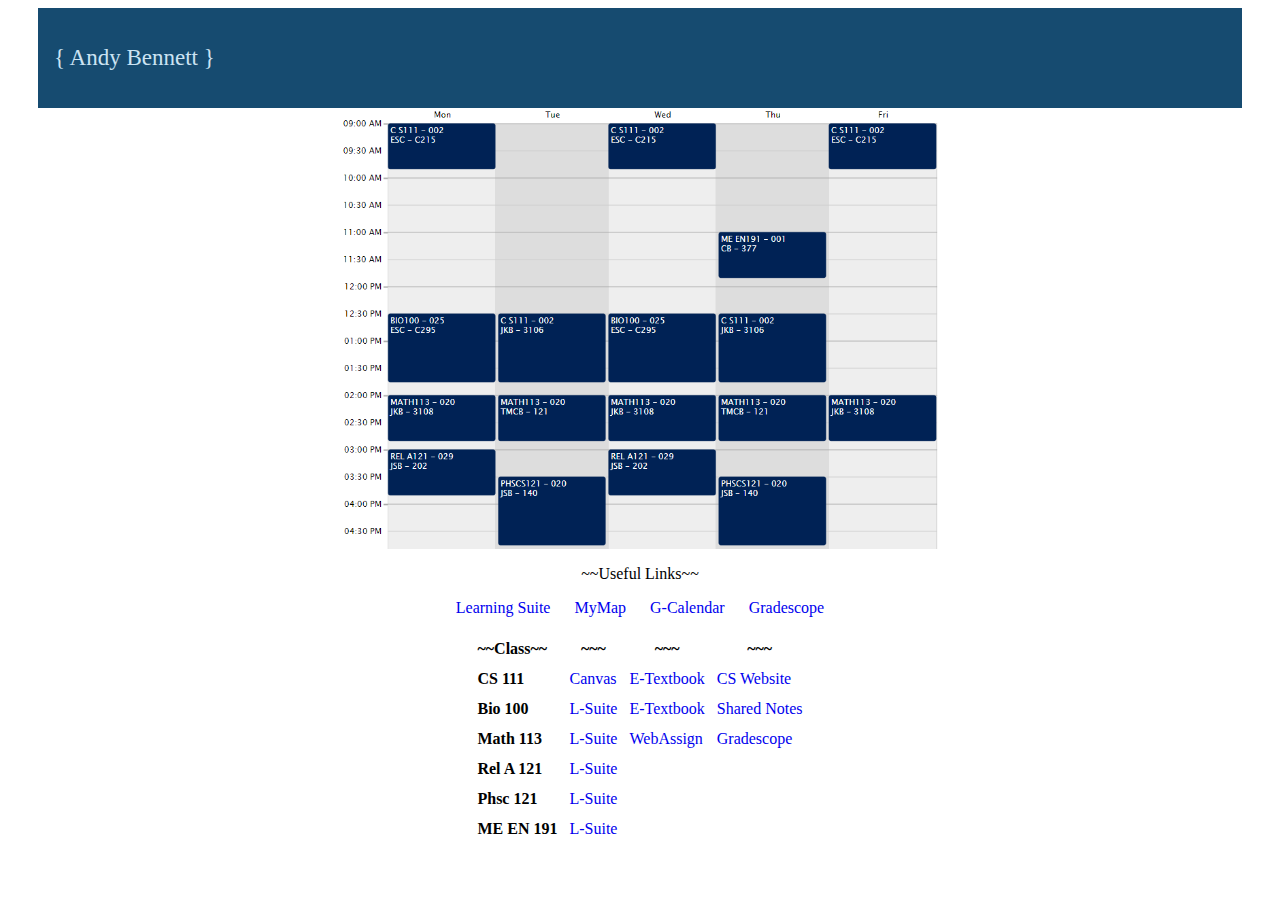
==== index.html @ 12419b52 "updated links" ====
<!doctype html>
<html>
  <head>
    <link rel="stylesheet" href="Styles/index.css"> 
    <title>Andy</title>
  </head>
  <body>
    <div class="nav-bar">
      <p>{ Andy Bennett }</p>
    </div>
    <div class="photo-section">
      <img class="schedule" src="Images/Schedule.PNG" alt="My Schedule!">
    </div>
    <div class = "useful-links">
        <p>
            ~~Useful Links~~
        </p>
        <div class="CS">
          <p>
            <a target="_blank" style="text-decoration: none" href="https://learningsuite.byu.edu/">Learning Suite</a>
            <a target="_blank" style="text-decoration: none" href="https://y.byu.edu/ry/ae/prod/mymap/cgi/summary.cgi">MyMap</a>
            <a target="_blank" style="text-decoration: none" href="https://calendar.google.com/calendar/u/0/r">G-Calendar</a>
            <a target="_blank" style="text-decoration: none" href="https://www.gradescope.com/account">Gradescope</a>
          </p>
        </div>
        
    </div>
    <div class = "class-links">
      <table>
          <tbody>
            <tr>
              <th class="class">~~Class~~</th>
              <th id="special">~~~</th>
              <th id="special">~~~</th>
              <th id="special">~~~</th>
            </tr>
            <tr>
              <th>CS 111</th>
              <td><a target="_blank" style="text-decoration: none" href="https://byu.instructure.com/courses/15317">Canvas</a></td>
              <td><a target="_blank" style="text-decoration: none" href="http://composingprograms.com/pages/11-getting-started.html">E-Textbook</a></td>
              <td><a target="_blank" style="text-decoration: none" href="https://cs111.cs.byu.edu/">CS Website</a></td>
            </tr>
            <tr>
              <th>Bio 100</th>
              <td><a target="_blank" style="text-decoration: none;" href="https://learningsuite.byu.edu/cid-bLXAX1V5tR2f/student/home">L-Suite</a></td>
              <td><a target="_blank" style="text-decoration: none;" href="https://online.vitalsource.com/reader/books/9780134814209">E-Textbook</a></td>
              <td><a target="_blank" style="text-decoration: none;" href="https://docs.google.com/document/d/1ce1p1_Q8fwex_ut7D4UWNd8t-EmlRaFt9-L9Tcf8neo/edit">Shared Notes</a></td>

              <!-- look man, I barely understand how these stupid textbook websites work, here's a few websites I scraped for this link -->
              <!-- https://coursematerials.vitalsource.com/v3/access/bWSuvzpjJtVV1igyT6gnTzmN -->
              <!-- https://bc.vitalsource.com/books/9780134814209?bc_token=28fca180-0a34-013b-86a7-3a0736f5fa8e&relaunch_vbid=9780134814209&course_dash_relaunch=true -->
              <!-- https://online.vitalsource.com/reader/books/9780134814209 -->
            </tr>
            <tr>
              <th>Math 113</td>
              <td><a target="_blank" style="text-decoration: none" href="https://learningsuite.byu.edu/cid-PIANohjJZRRq/student/home">L-Suite</a></td>
              <td><a target="_blank" style="text-decoration: none" href="https://www.cengage.com/dashboard">WebAssign</a></td>
              <td><a target="_blank" style="text-decoration: none" href="https://www.gradescope.com/courses/425726">Gradescope</a></td>

            </tr>
            <tr>
              <th>Rel A 121</td>
              <td><a target="_blank" style="text-decoration: none" href="https://learningsuite.byu.edu/cid-_4eXFJ1_WUcv/student/home">L-Suite</a></td>
            </tr>
            <tr>
              <th>Phsc 121</td>
              <td><a target="_blank" style="text-decoration: none" href="https://learningsuite.byu.edu/cid-kF63uLWTiOZI/student/home">L-Suite</a></td>
            </tr>
            <tr>
              <th>ME EN 191</td>
              <td><a target="_blank" style="text-decoration: none" href="https://learningsuite.byu.edu/cid-gkfcaEm_OJmF/student/home">L-Suite</a></td>
            </tr>
          </tbody>
      </table>
    </div>
    <p></p>
  </body>
</html>
---- Styles/index.css ----
.nav-bar {
    background-color: #164b70;
    color: #cce3f3;
    padding: 14px 16px;
    font-size: 23px;
    margin-left: 30px;
    margin-right: 30px;
}
.photo-section > .schedule {
    width: 600px;
    height: auto;
    display: block;
    margin-left: auto;
    margin-right: auto;
}
.useful-links {
    text-align: center;
}
.useful-links a {
    padding: 10px;
}
.class-links {
    text-align: left;
    display: flex;
    justify-content: center;
}
.class-links th, td {
    padding: 5px;
}
.class-links #special {
    text-align: center;
}
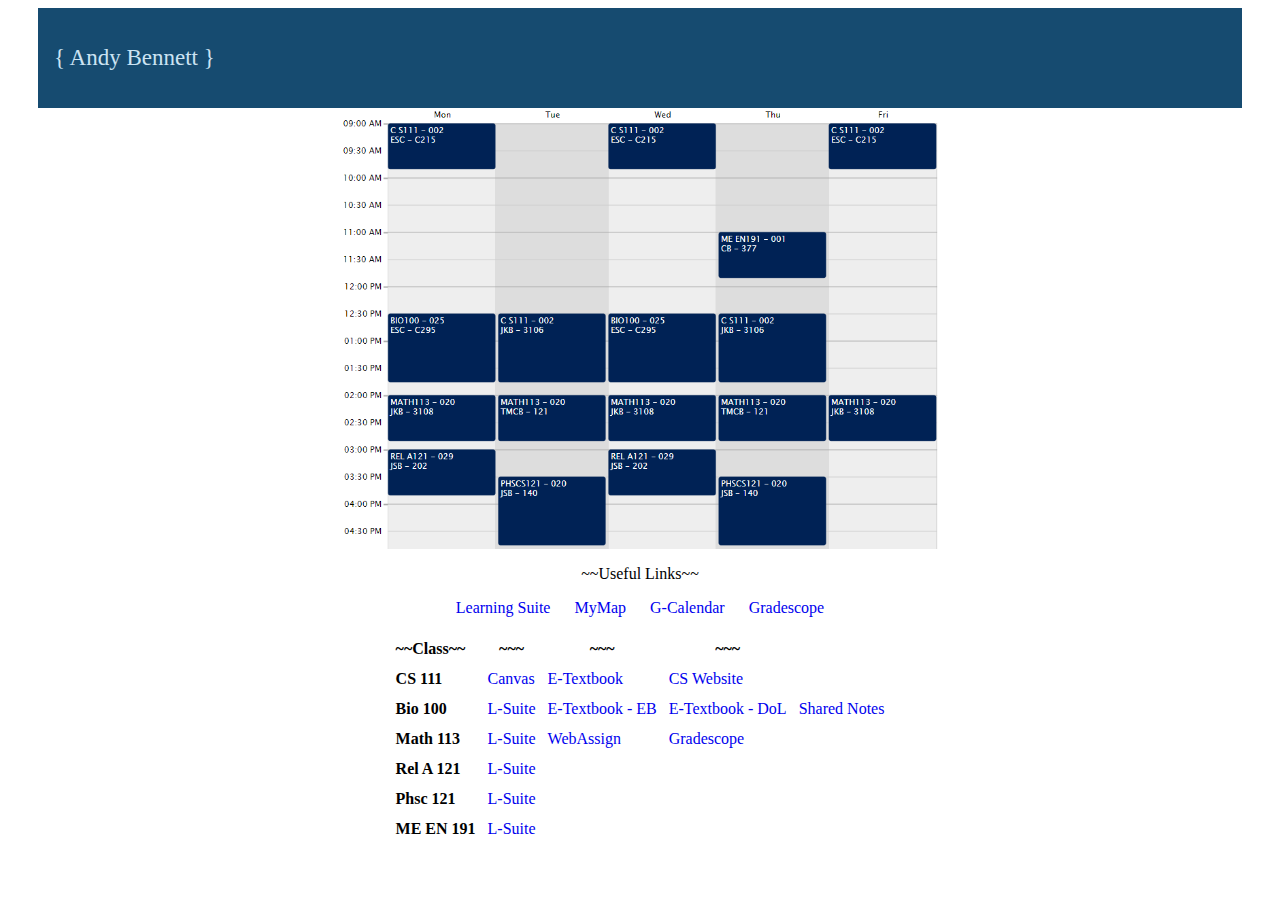
==== commit 1d44fd0f: "added second bio textbook link" ====
--- a/index.html
+++ b/index.html
@@ -43,7 +43,8 @@
             <tr>
               <th>Bio 100</th>
               <td><a target="_blank" style="text-decoration: none;" href="https://learningsuite.byu.edu/cid-bLXAX1V5tR2f/student/home">L-Suite</a></td>
-              <td><a target="_blank" style="text-decoration: none;" href="https://online.vitalsource.com/reader/books/9780134814209">E-Textbook</a></td>
+              <td><a target="_blank" style="text-decoration: none;" href="https://online.vitalsource.com/reader/books/9780134814209">E-Textbook - EB</a></td>
+              <td><a target="_blank" style="text-decoration: none;" href="http://125.22.40.134:8080/jspui/bitstream/123456789/3178/1/15%20Wilson%2C%20The%20Diversity%20of%20Life.pdf">E-Textbook - DoL</a></td>
               <td><a target="_blank" style="text-decoration: none;" href="https://docs.google.com/document/d/1ce1p1_Q8fwex_ut7D4UWNd8t-EmlRaFt9-L9Tcf8neo/edit">Shared Notes</a></td>
 
               <!-- look man, I barely understand how these stupid textbook websites work, here's a few websites I scraped for this link -->
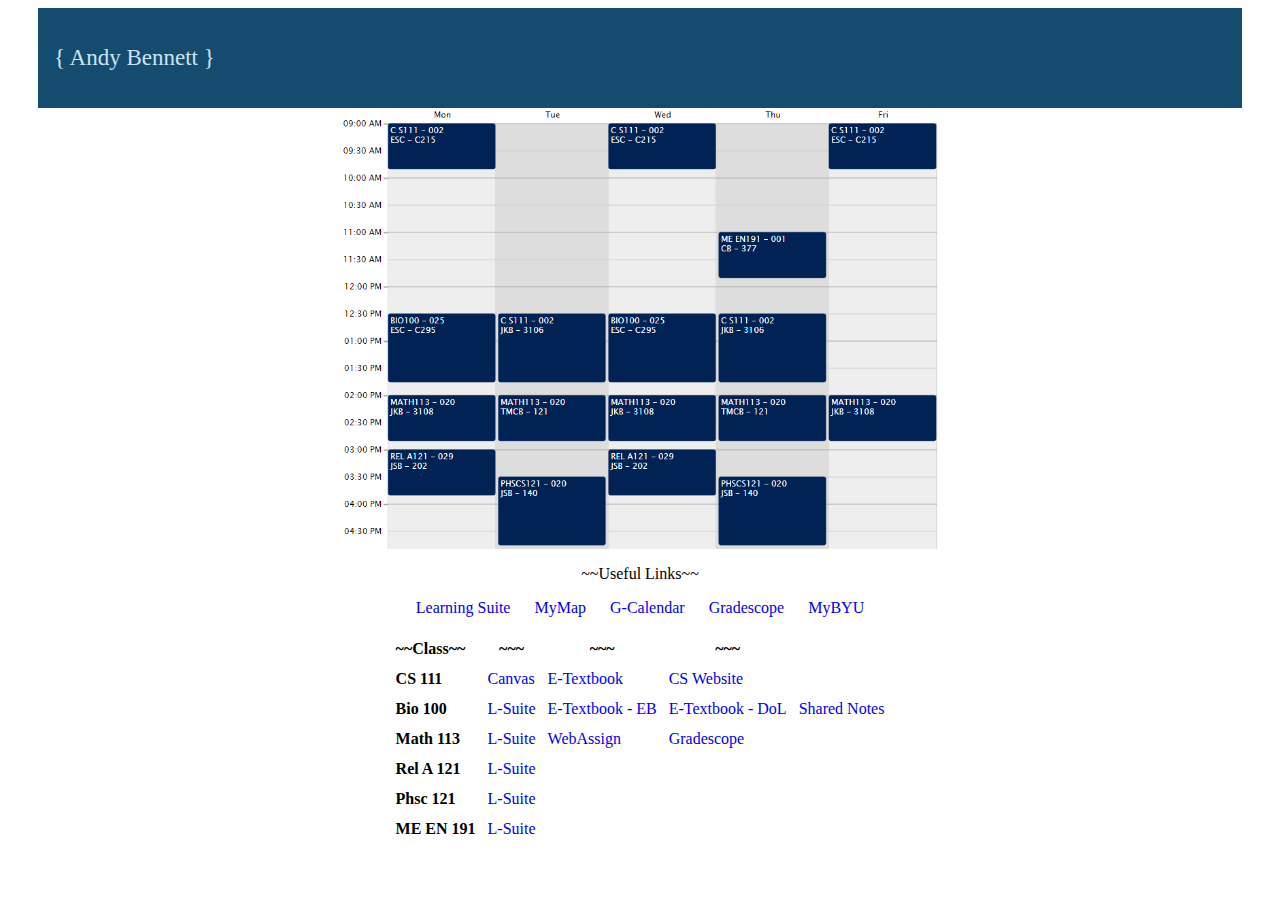
==== commit 8ded8db7: "added mybyu" ====
--- a/index.html
+++ b/index.html
@@ -21,6 +21,7 @@
             <a target="_blank" style="text-decoration: none" href="https://y.byu.edu/ry/ae/prod/mymap/cgi/summary.cgi">MyMap</a>
             <a target="_blank" style="text-decoration: none" href="https://calendar.google.com/calendar/u/0/r">G-Calendar</a>
             <a target="_blank" style="text-decoration: none" href="https://www.gradescope.com/account">Gradescope</a>
+            <a target="_blank" style="text-decoration: none" href="https://my.byu.edu/uPortal/f/u20l1s5/normal/render.uP">MyBYU</a>
           </p>
         </div>
         
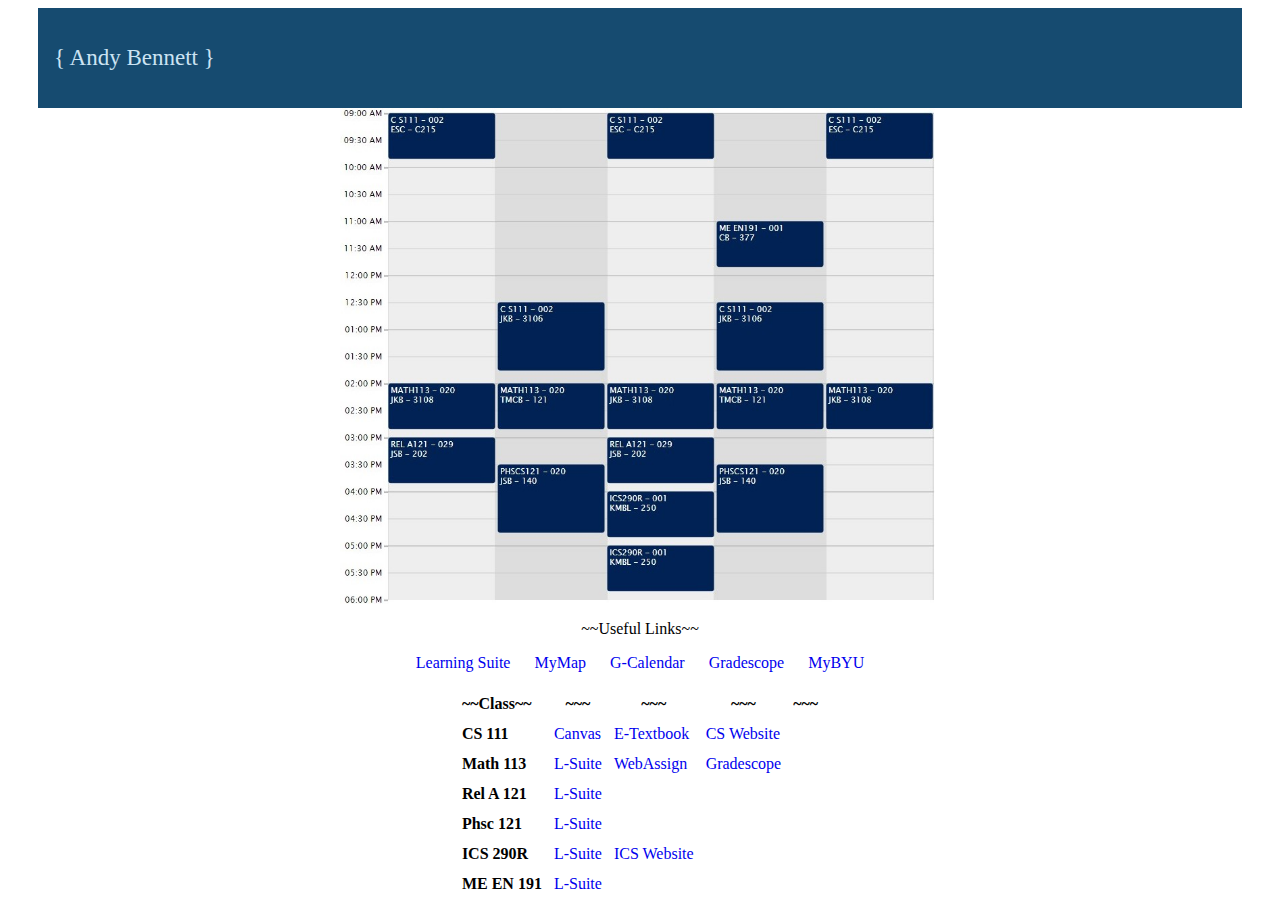
==== commit ae17b16b: "updated to include ICS 290R, Dropped Bio 100" ====
--- a/index.html
+++ b/index.html
@@ -9,7 +9,7 @@
       <p>{ Andy Bennett }</p>
     </div>
     <div class="photo-section">
-      <img class="schedule" src="Images/Schedule.PNG" alt="My Schedule!">
+      <img class="schedule" src="Images/Schedule.jpg" alt="My Schedule!">
     </div>
     <div class = "useful-links">
         <p>
@@ -34,6 +34,7 @@
               <th id="special">~~~</th>
               <th id="special">~~~</th>
               <th id="special">~~~</th>
+              <th id="special">~~~</th>
             </tr>
             <tr>
               <th>CS 111</th>
@@ -41,18 +42,19 @@
               <td><a target="_blank" style="text-decoration: none" href="http://composingprograms.com/pages/11-getting-started.html">E-Textbook</a></td>
               <td><a target="_blank" style="text-decoration: none" href="https://cs111.cs.byu.edu/">CS Website</a></td>
             </tr>
-            <tr>
+            <!-- <tr>
               <th>Bio 100</th>
               <td><a target="_blank" style="text-decoration: none;" href="https://learningsuite.byu.edu/cid-bLXAX1V5tR2f/student/home">L-Suite</a></td>
               <td><a target="_blank" style="text-decoration: none;" href="https://online.vitalsource.com/reader/books/9780134814209">E-Textbook - EB</a></td>
               <td><a target="_blank" style="text-decoration: none;" href="http://125.22.40.134:8080/jspui/bitstream/123456789/3178/1/15%20Wilson%2C%20The%20Diversity%20of%20Life.pdf">E-Textbook - DoL</a></td>
+              <td><a target="_blank" style="text-decoration: none;" href="https://littlestbits.github.io/Resources/DoL.pdf">PDF - DoL</a></td>
               <td><a target="_blank" style="text-decoration: none;" href="https://docs.google.com/document/d/1ce1p1_Q8fwex_ut7D4UWNd8t-EmlRaFt9-L9Tcf8neo/edit">Shared Notes</a></td>
 
-              <!-- look man, I barely understand how these stupid textbook websites work, here's a few websites I scraped for this link -->
+              look man, I barely understand how these stupid textbook websites work, here's a few websites I scraped for this link -->
               <!-- https://coursematerials.vitalsource.com/v3/access/bWSuvzpjJtVV1igyT6gnTzmN -->
               <!-- https://bc.vitalsource.com/books/9780134814209?bc_token=28fca180-0a34-013b-86a7-3a0736f5fa8e&relaunch_vbid=9780134814209&course_dash_relaunch=true -->
-              <!-- https://online.vitalsource.com/reader/books/9780134814209 -->
-            </tr>
+              <!-- https://online.vitalsource.com/reader/books/9780134814209
+            </tr> -->
             <tr>
               <th>Math 113</td>
               <td><a target="_blank" style="text-decoration: none" href="https://learningsuite.byu.edu/cid-PIANohjJZRRq/student/home">L-Suite</a></td>
@@ -69,6 +71,11 @@
               <td><a target="_blank" style="text-decoration: none" href="https://learningsuite.byu.edu/cid-kF63uLWTiOZI/student/home">L-Suite</a></td>
             </tr>
             <tr>
+              <th>ICS 290R</td>
+              <td><a target="_blank" style="text-decoration: none" href="https://learningsuite.byu.edu/.XMLC/cid-5TiqsaZ9ok7G/student/home">L-Suite</a></td>
+              <td><a target="_blank" style="text-decoration: none" href="https://ic.byu.edu/">ICS Website</a></td>
+            </tr>
+            <tr>
               <th>ME EN 191</td>
               <td><a target="_blank" style="text-decoration: none" href="https://learningsuite.byu.edu/cid-gkfcaEm_OJmF/student/home">L-Suite</a></td>
             </tr>
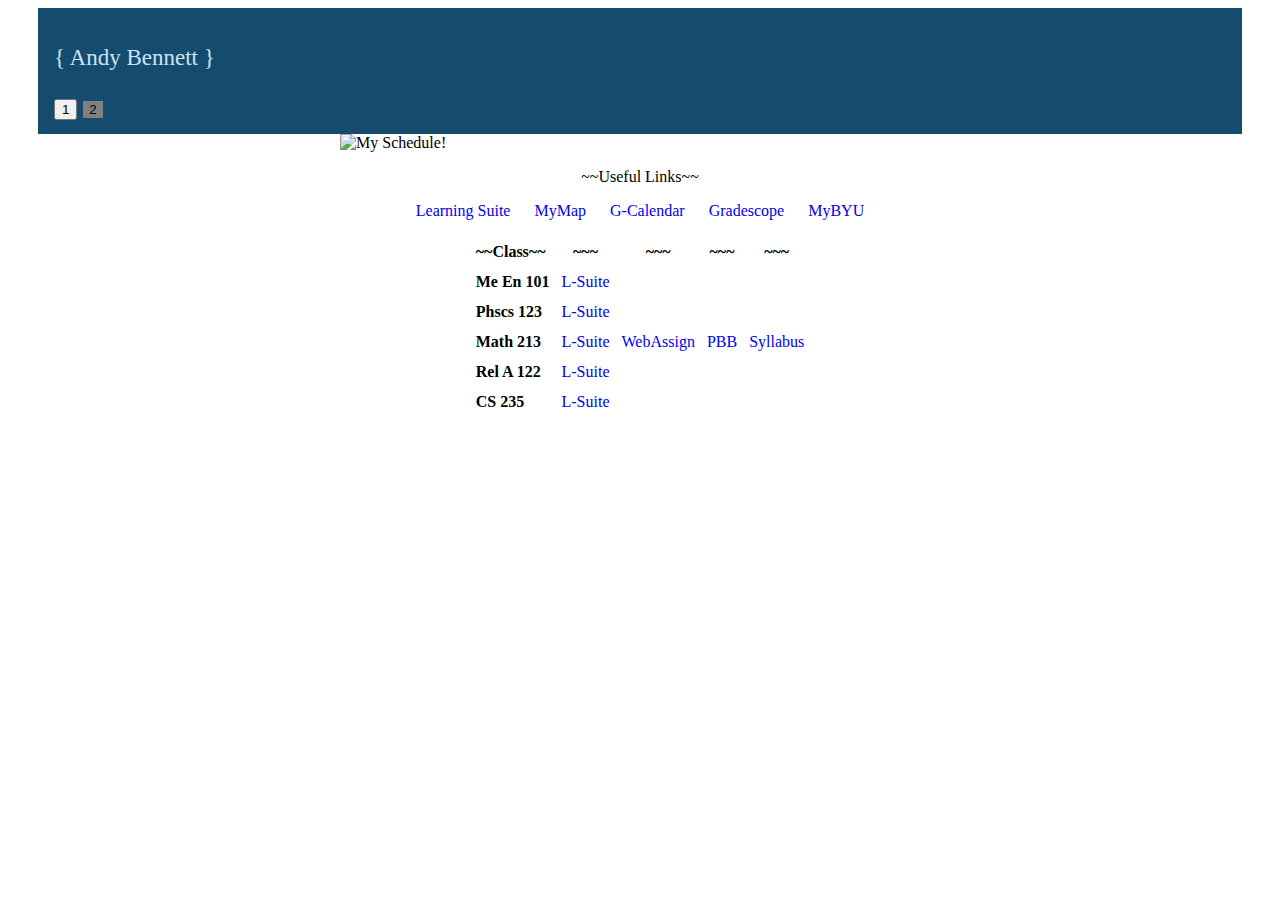
==== commit c1c5dc3b: "e" ====
--- a/index.html
+++ b/index.html
@@ -7,9 +7,11 @@
   <body>
     <div class="nav-bar">
       <p>{ Andy Bennett }</p>
+      <button onclick="window.location.href='firstSemester.html'">1</button>
+      <button onclick="window.location.href='index.html'" style="background-color: grey; border: 0px;">2</button>
     </div>
     <div class="photo-section">
-      <img class="schedule" src="Images/Schedule.jpg" alt="My Schedule!">
+      <img class="schedule" src="Images/Semester2Schedule.jpg" alt="My Schedule!">
     </div>
     <div class = "useful-links">
         <p>
@@ -37,47 +39,28 @@
               <th id="special">~~~</th>
             </tr>
             <tr>
-              <th>CS 111</th>
-              <td><a target="_blank" style="text-decoration: none" href="https://byu.instructure.com/courses/15317">Canvas</a></td>
-              <td><a target="_blank" style="text-decoration: none" href="http://composingprograms.com/pages/11-getting-started.html">E-Textbook</a></td>
-              <td><a target="_blank" style="text-decoration: none" href="https://cs111.cs.byu.edu/">CS Website</a></td>
+              <th>Me En 101</th>
+              <td><a target="_blank" style="text-decoration: none" href="https://byu.instructure.com/courses/15317/assignments">L-Suite</a></td>
             </tr>
-            <!-- <tr>
-              <th>Bio 100</th>
-              <td><a target="_blank" style="text-decoration: none;" href="https://learningsuite.byu.edu/cid-bLXAX1V5tR2f/student/home">L-Suite</a></td>
-              <td><a target="_blank" style="text-decoration: none;" href="https://online.vitalsource.com/reader/books/9780134814209">E-Textbook - EB</a></td>
-              <td><a target="_blank" style="text-decoration: none;" href="http://125.22.40.134:8080/jspui/bitstream/123456789/3178/1/15%20Wilson%2C%20The%20Diversity%20of%20Life.pdf">E-Textbook - DoL</a></td>
-              <td><a target="_blank" style="text-decoration: none;" href="https://littlestbits.github.io/Resources/DoL.pdf">PDF - DoL</a></td>
-              <td><a target="_blank" style="text-decoration: none;" href="https://docs.google.com/document/d/1ce1p1_Q8fwex_ut7D4UWNd8t-EmlRaFt9-L9Tcf8neo/edit">Shared Notes</a></td>
-
-              look man, I barely understand how these stupid textbook websites work, here's a few websites I scraped for this link -->
-              <!-- https://coursematerials.vitalsource.com/v3/access/bWSuvzpjJtVV1igyT6gnTzmN -->
-              <!-- https://bc.vitalsource.com/books/9780134814209?bc_token=28fca180-0a34-013b-86a7-3a0736f5fa8e&relaunch_vbid=9780134814209&course_dash_relaunch=true -->
-              <!-- https://online.vitalsource.com/reader/books/9780134814209
-            </tr> -->
             <tr>
-              <th>Math 113</td>
+              <th>Phscs 123</td>
               <td><a target="_blank" style="text-decoration: none" href="https://learningsuite.byu.edu/cid-PIANohjJZRRq/student/home">L-Suite</a></td>
-              <td><a target="_blank" style="text-decoration: none" href="https://www.cengage.com/dashboard">WebAssign</a></td>
-              <td><a target="_blank" style="text-decoration: none" href="https://www.gradescope.com/courses/425726">Gradescope</a></td>
 
             </tr>
             <tr>
-              <th>Rel A 121</td>
+              <th>Math 213</td>
               <td><a target="_blank" style="text-decoration: none" href="https://learningsuite.byu.edu/cid-_4eXFJ1_WUcv/student/home">L-Suite</a></td>
+              <td><a target="_blank" style="text-decoration: none" href="https://www.webassign.net/wa-auth/login">WebAssign</a></td>
+              <td><a target="_blank" style="text-decoration: none" href="/Resources/Peanut Butter Book.5chapterversion.pdf" target="_blank">PBB</a></td>
+              <td><a target="_blank" style="text-decoration: none" href="/Resources/Syllabus Math 213 - Winter 2023.htm">Syllabus</a></td>
             </tr>
             <tr>
-              <th>Phsc 121</td>
+              <th>Rel A 122</td>
               <td><a target="_blank" style="text-decoration: none" href="https://learningsuite.byu.edu/cid-kF63uLWTiOZI/student/home">L-Suite</a></td>
             </tr>
             <tr>
-              <th>ICS 290R</td>
+              <th>CS 235</td>
               <td><a target="_blank" style="text-decoration: none" href="https://learningsuite.byu.edu/.XMLC/cid-5TiqsaZ9ok7G/student/home">L-Suite</a></td>
-              <td><a target="_blank" style="text-decoration: none" href="https://ic.byu.edu/">ICS Website</a></td>
-            </tr>
-            <tr>
-              <th>ME EN 191</td>
-              <td><a target="_blank" style="text-decoration: none" href="https://learningsuite.byu.edu/cid-gkfcaEm_OJmF/student/home">L-Suite</a></td>
             </tr>
           </tbody>
       </table>
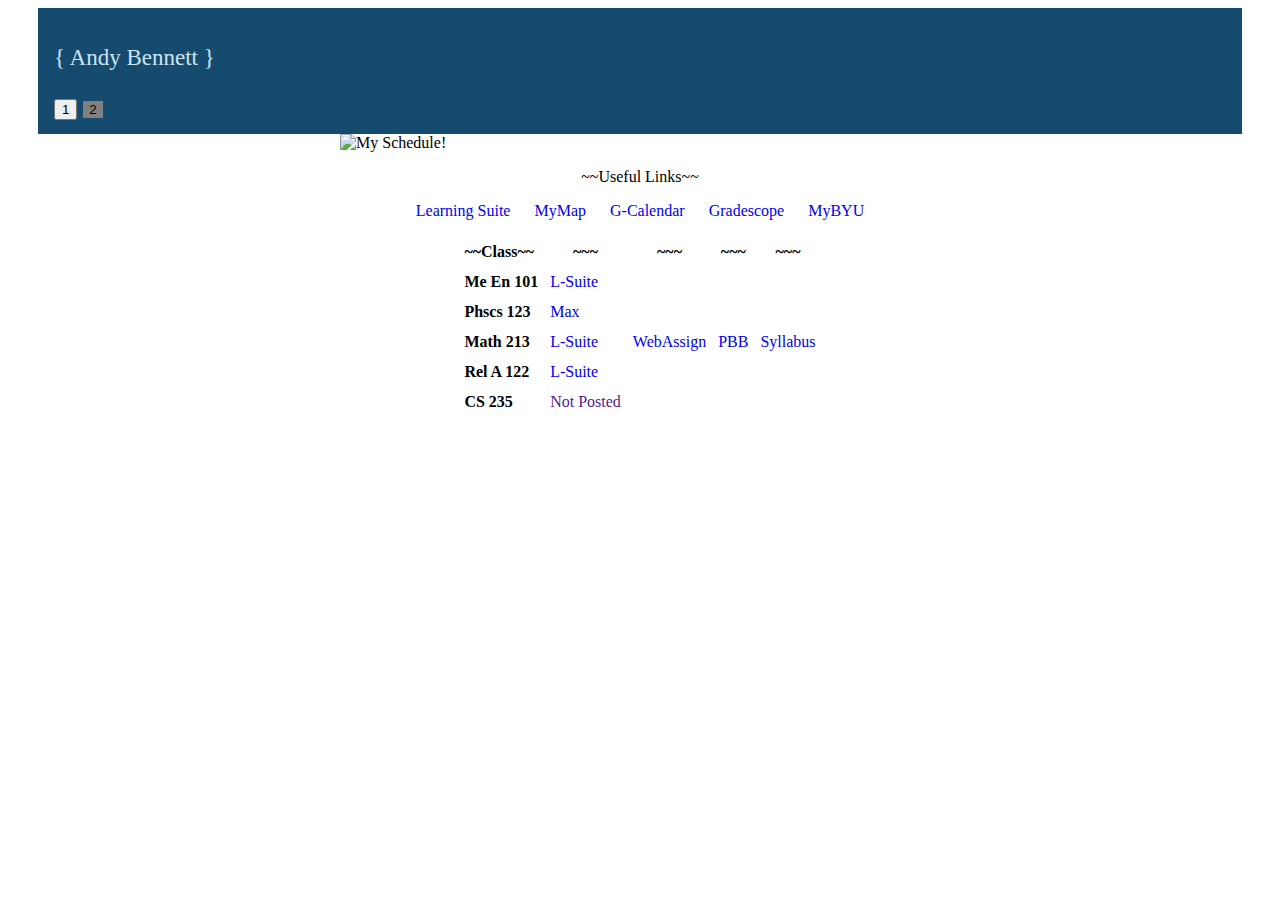
==== commit f7f3e692: "update links" ====
--- a/index.html
+++ b/index.html
@@ -40,11 +40,11 @@
             </tr>
             <tr>
               <th>Me En 101</th>
-              <td><a target="_blank" style="text-decoration: none" href="https://byu.instructure.com/courses/15317/assignments">L-Suite</a></td>
+              <td><a target="_blank" style="text-decoration: none" href="https://learningsuite.byu.edu/.D98Z/cid-1NweHzqyFcUi/student/home">L-Suite</a></td>
             </tr>
             <tr>
               <th>Phscs 123</td>
-              <td><a target="_blank" style="text-decoration: none" href="https://learningsuite.byu.edu/cid-PIANohjJZRRq/student/home">L-Suite</a></td>
+              <td><a target="_blank" style="text-decoration: none" href="https://max.byu.edu/20231-phscs123/">Max</a></td>
 
             </tr>
             <tr>
@@ -56,11 +56,11 @@
             </tr>
             <tr>
               <th>Rel A 122</td>
-              <td><a target="_blank" style="text-decoration: none" href="https://learningsuite.byu.edu/cid-kF63uLWTiOZI/student/home">L-Suite</a></td>
+              <td><a target="_blank" style="text-decoration: none" href="https://learningsuite.byu.edu/.-dIm/cid-r2bWAkvvzPCW/student/home">L-Suite</a></td>
             </tr>
             <tr>
               <th>CS 235</td>
-              <td><a target="_blank" style="text-decoration: none" href="https://learningsuite.byu.edu/.XMLC/cid-5TiqsaZ9ok7G/student/home">L-Suite</a></td>
+              <td><a target="_blank" style="text-decoration: none" href="">Not Posted</a></td>
             </tr>
           </tbody>
       </table>
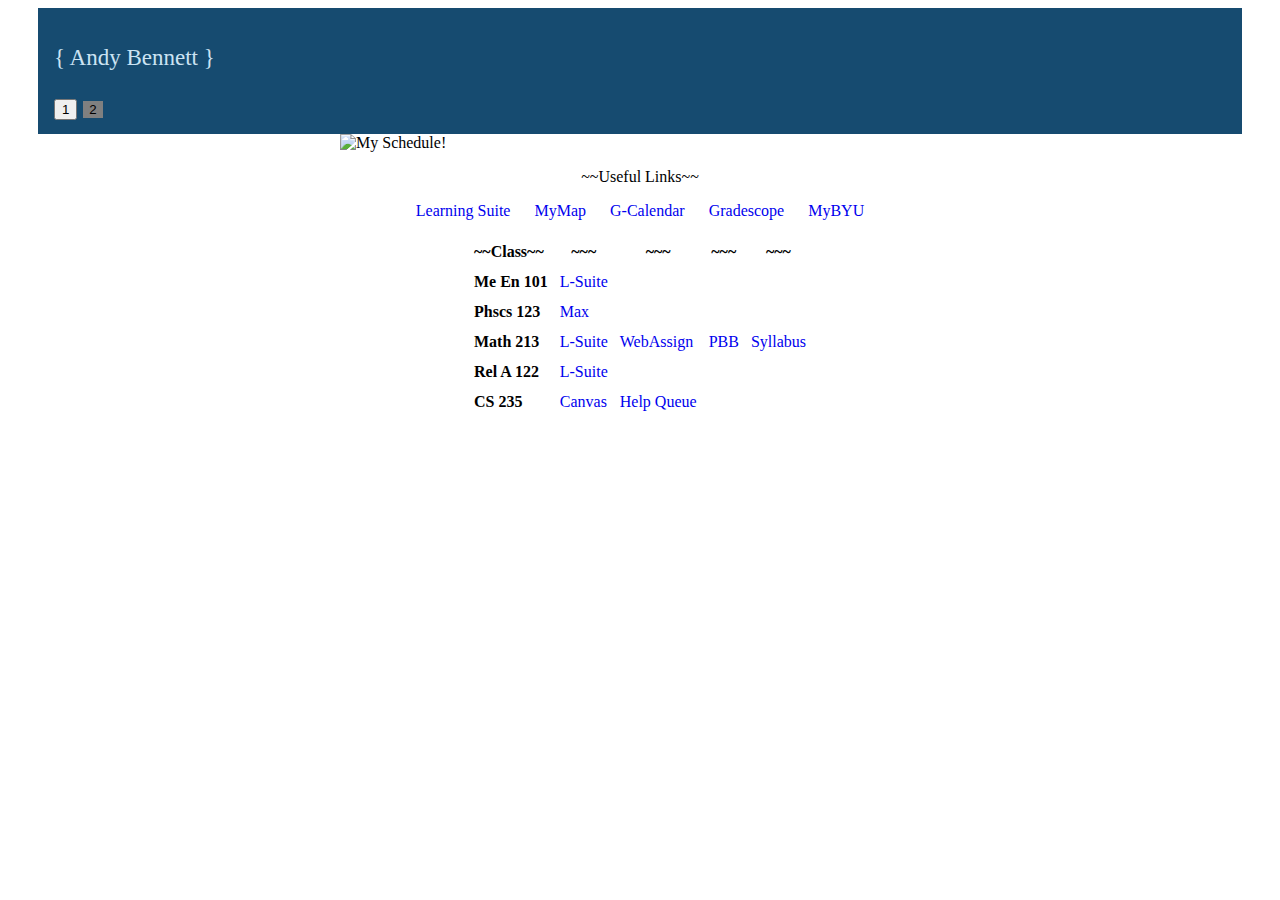
==== commit 080dfa4b: "help queue" ====
--- a/index.html
+++ b/index.html
@@ -60,7 +60,9 @@
             </tr>
             <tr>
               <th>CS 235</td>
-              <td><a target="_blank" style="text-decoration: none" href="">Not Posted</a></td>
+              <td><a target="_blank" style="text-decoration: none" href="https://byu.instructure.com/courses/16415">Canvas</a></td>
+              <td><a target="_blank" style="text-decoration: none" href="https://students.cs.byu.edu/~cs235ta/helpqueue/">Help Queue</a></td>
+              
             </tr>
           </tbody>
       </table>
